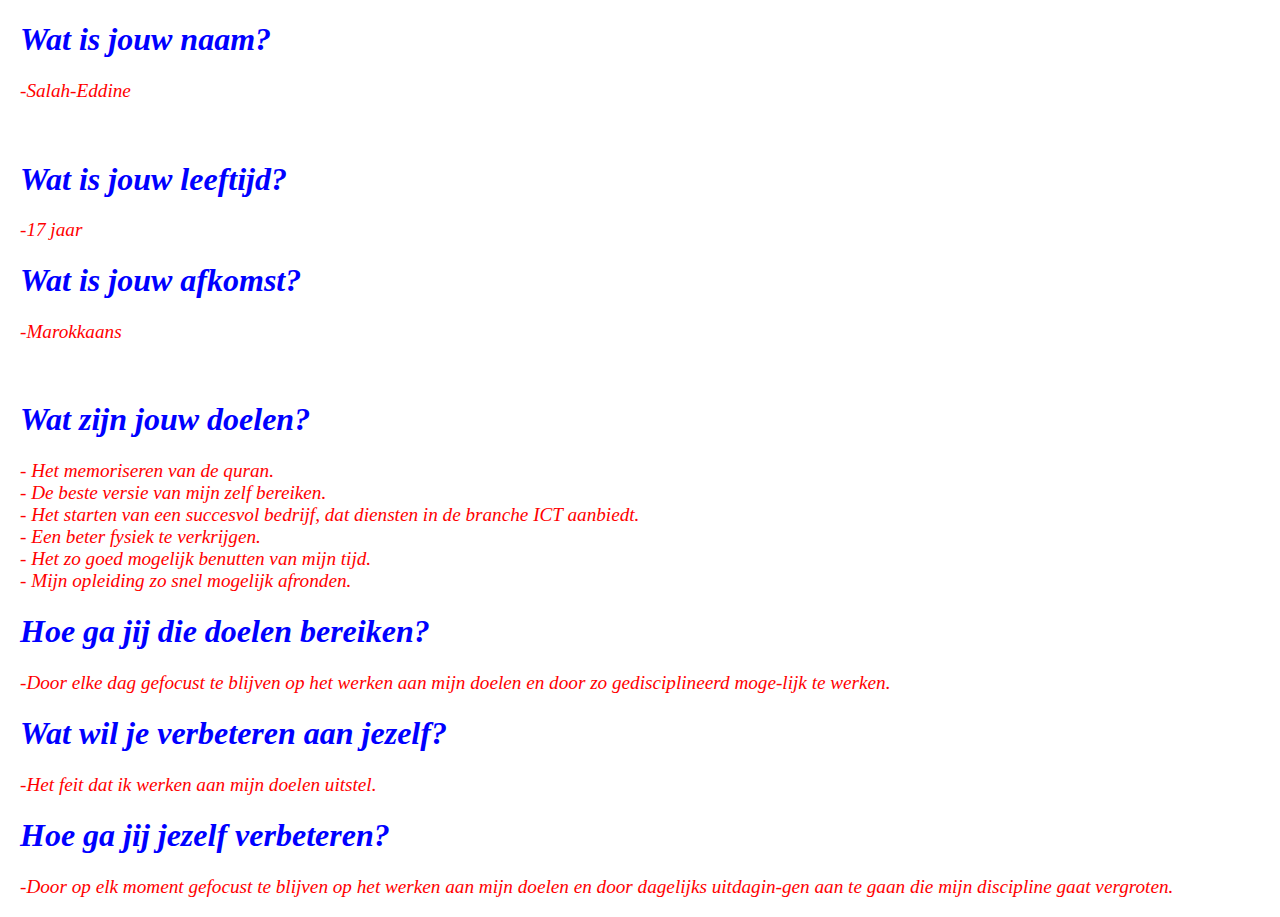
==== index.html @ 754c2a03 "partner-voorstellen" ====
<!DOCTYPE html>
<html lang="en">
<head>
    <meta charset="UTF-8">
    <meta name="viewport" content="width=device-width, initial-scale=1.0">
    <title>Document</title>
    <link rel="stylesheet" href="style.css">
</head>
<body>
    <div class="container">
        <h1>Wat is jouw naam?</h1>
        <p>-Salah-Eddine</p>
        <img src="" alt="">

        <h1>Wat is jouw leeftijd? </h1>
        <p>-17 jaar</p>

        <h1>Wat is jouw afkomst?</h1>
        <p>-Marokkaans</p>
        <img src="" alt="">

        <h1>Wat zijn jouw doelen?</h1>
        <p>- Het memoriseren van de quran. <br>
            - De beste versie van mijn zelf bereiken. <br>
            - Het starten van een succesvol bedrijf, dat diensten in de branche ICT aanbiedt. <br>
            - Een beter fysiek te verkrijgen. <br>
            - Het zo goed mogelijk benutten van mijn tijd. <br>
            - Mijn opleiding zo snel mogelijk afronden. <br>
        </p>

        <h1>Hoe ga jij die doelen bereiken?</h1>
        <p>-Door elke dag gefocust te blijven op het werken aan mijn doelen en door zo gedisciplineerd moge-lijk te werken.</p>

        <h1>Wat wil je verbeteren aan jezelf?</h1>
        <p>-Het feit dat ik werken aan mijn doelen uitstel.</p>

        <h1>Hoe ga jij jezelf verbeteren?</h1>
        <p>-Door op elk moment gefocust te blijven op het werken aan mijn doelen en door dagelijks uitdagin-gen aan te gaan die mijn discipline gaat vergroten.</p>

    </div>
</body>
</html>
---- style.css ----
body{
    padding: 0px;
    margin: 0px;
}

.container{
    margin-left: 20px;
}

h1{
    font-style: italic;
    color: blue;
}

p{
    font-style: oblique;
    color: red;
    font-size: larger;
}
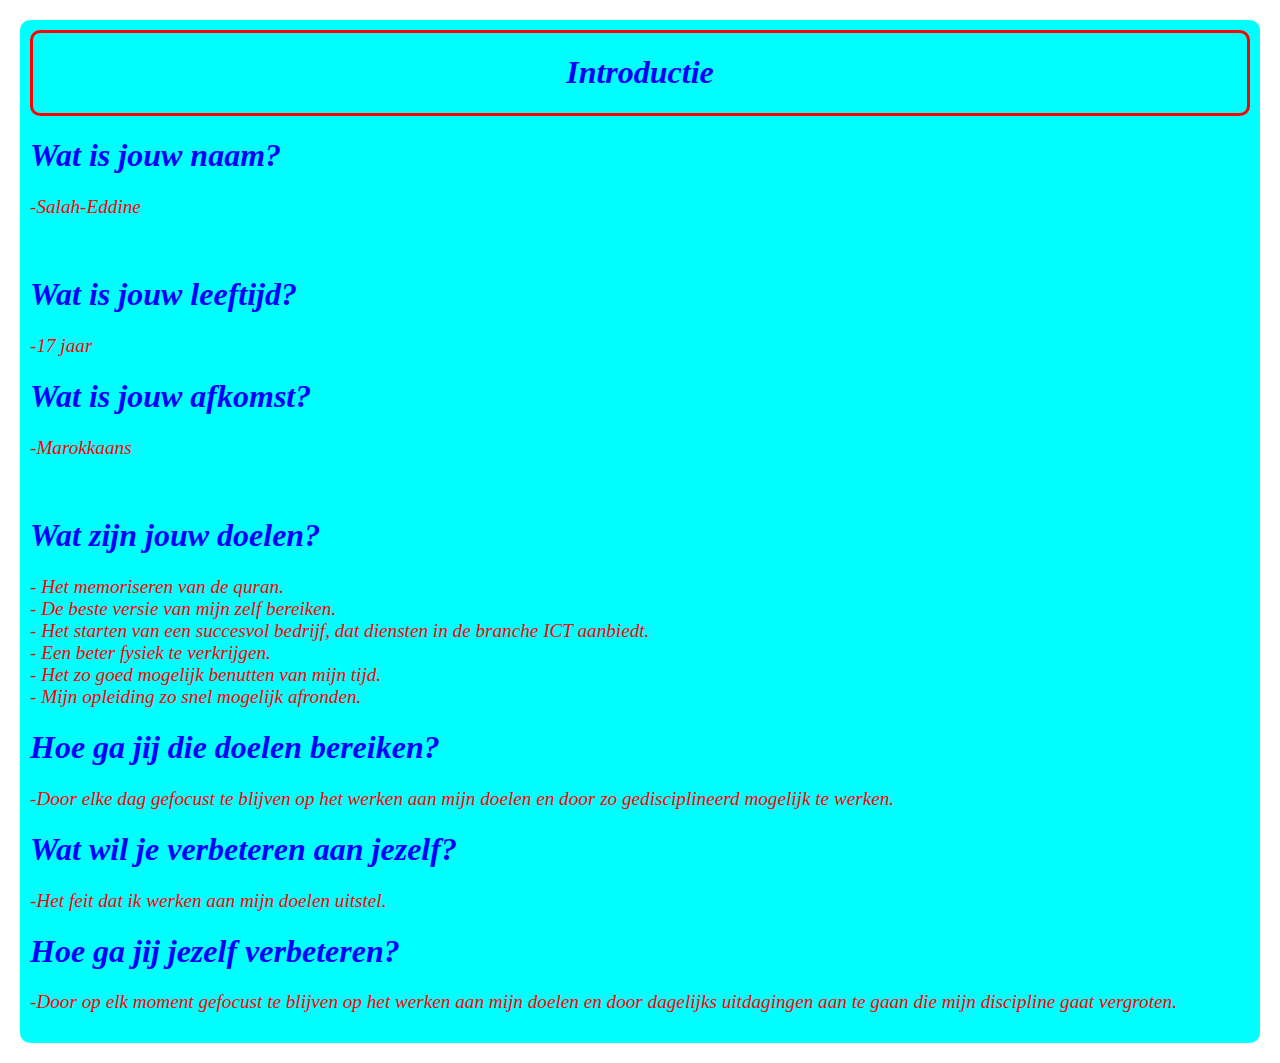
==== commit 419ac53a: "ouderavond_partner-voorstellen" ====
--- a/index.html
+++ b/index.html
@@ -8,6 +8,9 @@
 </head>
 <body>
     <div class="container">
+        <div class="intro">
+            <h1>Introductie</h1>
+        </div>
         <h1>Wat is jouw naam?</h1>
         <p>-Salah-Eddine</p>
         <img src="" alt="">
@@ -29,13 +32,13 @@
         </p>
 
         <h1>Hoe ga jij die doelen bereiken?</h1>
-        <p>-Door elke dag gefocust te blijven op het werken aan mijn doelen en door zo gedisciplineerd moge-lijk te werken.</p>
+        <p>-Door elke dag gefocust te blijven op het werken aan mijn doelen en door zo gedisciplineerd mogelijk te werken.</p>
 
         <h1>Wat wil je verbeteren aan jezelf?</h1>
         <p>-Het feit dat ik werken aan mijn doelen uitstel.</p>
 
         <h1>Hoe ga jij jezelf verbeteren?</h1>
-        <p>-Door op elk moment gefocust te blijven op het werken aan mijn doelen en door dagelijks uitdagin-gen aan te gaan die mijn discipline gaat vergroten.</p>
+        <p>-Door op elk moment gefocust te blijven op het werken aan mijn doelen en door dagelijks uitdagingen aan te gaan die mijn discipline gaat vergroten.</p>
 
     </div>
 </body>
--- a/style.css
+++ b/style.css
@@ -4,7 +4,11 @@
 }
 
 .container{
-    margin-left: 20px;
+    margin: 20px;
+    background-color: aqua;
+    border-radius: 10px;
+    padding: 10px;
+    
 }
 
 h1{
@@ -16,4 +20,11 @@
     font-style: oblique;
     color: red;
     font-size: larger;
+}
+
+.intro{
+    border: 3px red solid;
+    border-radius: 10px;
+    text-align: center;
+    
 }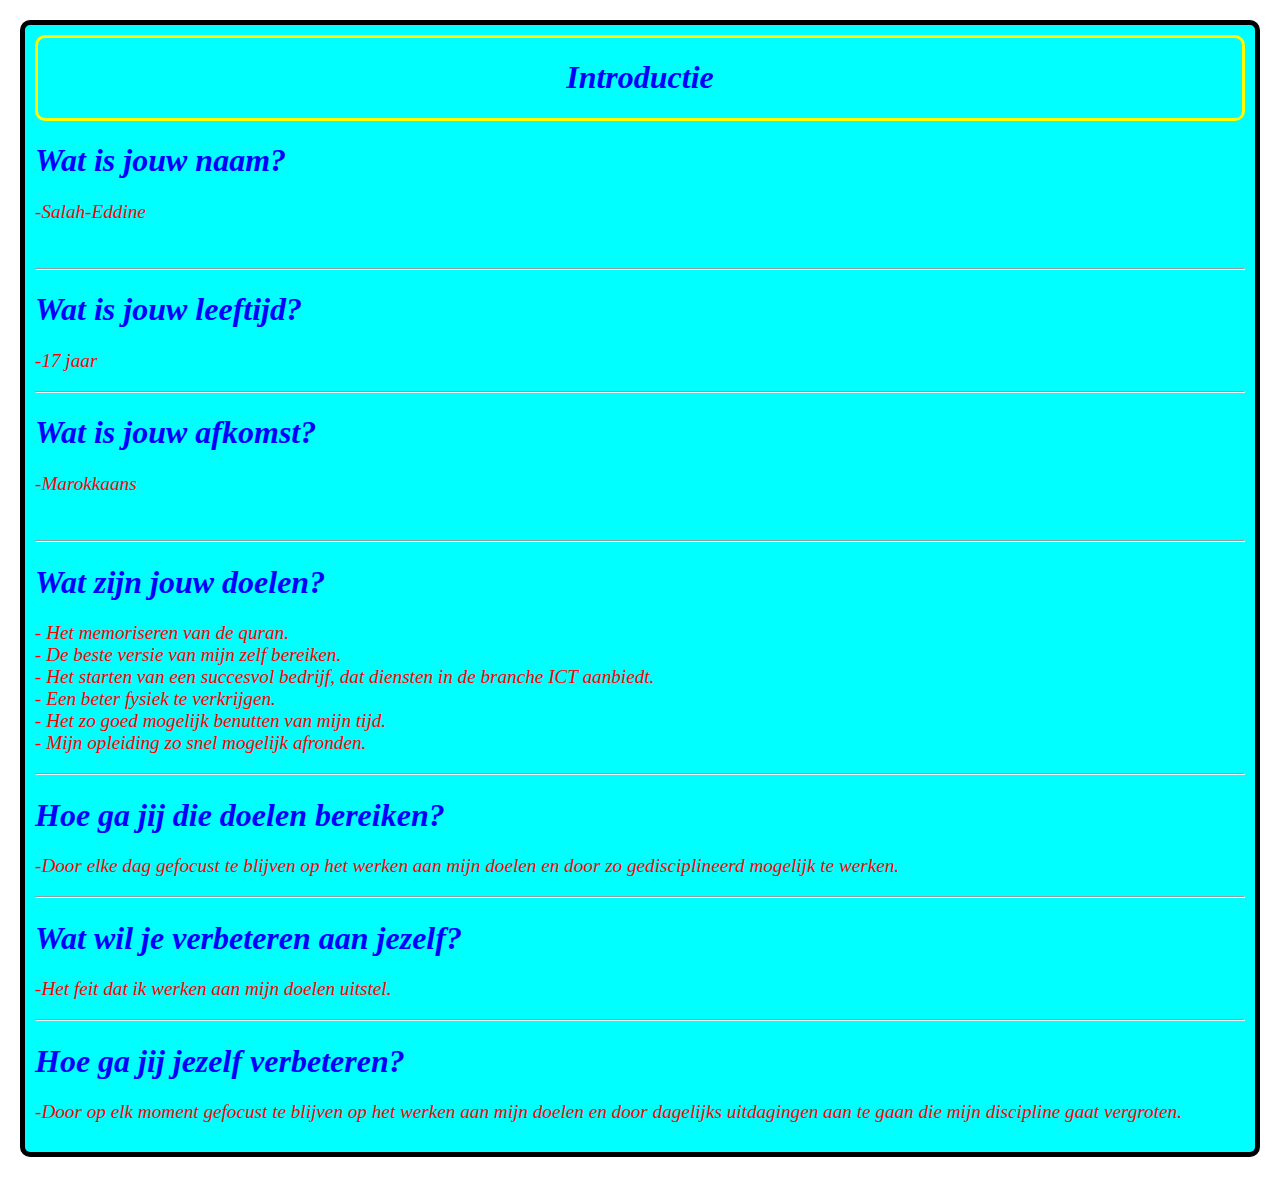
==== commit 6ea50e8a: "partner-voorstellen" ====
--- a/index.html
+++ b/index.html
@@ -15,12 +15,18 @@
         <p>-Salah-Eddine</p>
         <img src="" alt="">
 
+        <hr>
+
         <h1>Wat is jouw leeftijd? </h1>
         <p>-17 jaar</p>
+
+        <hr>
 
         <h1>Wat is jouw afkomst?</h1>
         <p>-Marokkaans</p>
         <img src="" alt="">
+
+        <hr>
 
         <h1>Wat zijn jouw doelen?</h1>
         <p>- Het memoriseren van de quran. <br>
@@ -31,11 +37,17 @@
             - Mijn opleiding zo snel mogelijk afronden. <br>
         </p>
 
+        <hr>
+
         <h1>Hoe ga jij die doelen bereiken?</h1>
         <p>-Door elke dag gefocust te blijven op het werken aan mijn doelen en door zo gedisciplineerd mogelijk te werken.</p>
 
+        <hr>
+
         <h1>Wat wil je verbeteren aan jezelf?</h1>
         <p>-Het feit dat ik werken aan mijn doelen uitstel.</p>
+
+        <hr>
 
         <h1>Hoe ga jij jezelf verbeteren?</h1>
         <p>-Door op elk moment gefocust te blijven op het werken aan mijn doelen en door dagelijks uitdagingen aan te gaan die mijn discipline gaat vergroten.</p>
--- a/style.css
+++ b/style.css
@@ -8,6 +8,7 @@
     background-color: aqua;
     border-radius: 10px;
     padding: 10px;
+    border: 5px black solid;
     
 }
 
@@ -23,8 +24,9 @@
 }
 
 .intro{
-    border: 3px red solid;
+    border: 3px yellow solid;
     border-radius: 10px;
     text-align: center;
     
-}+}
+
